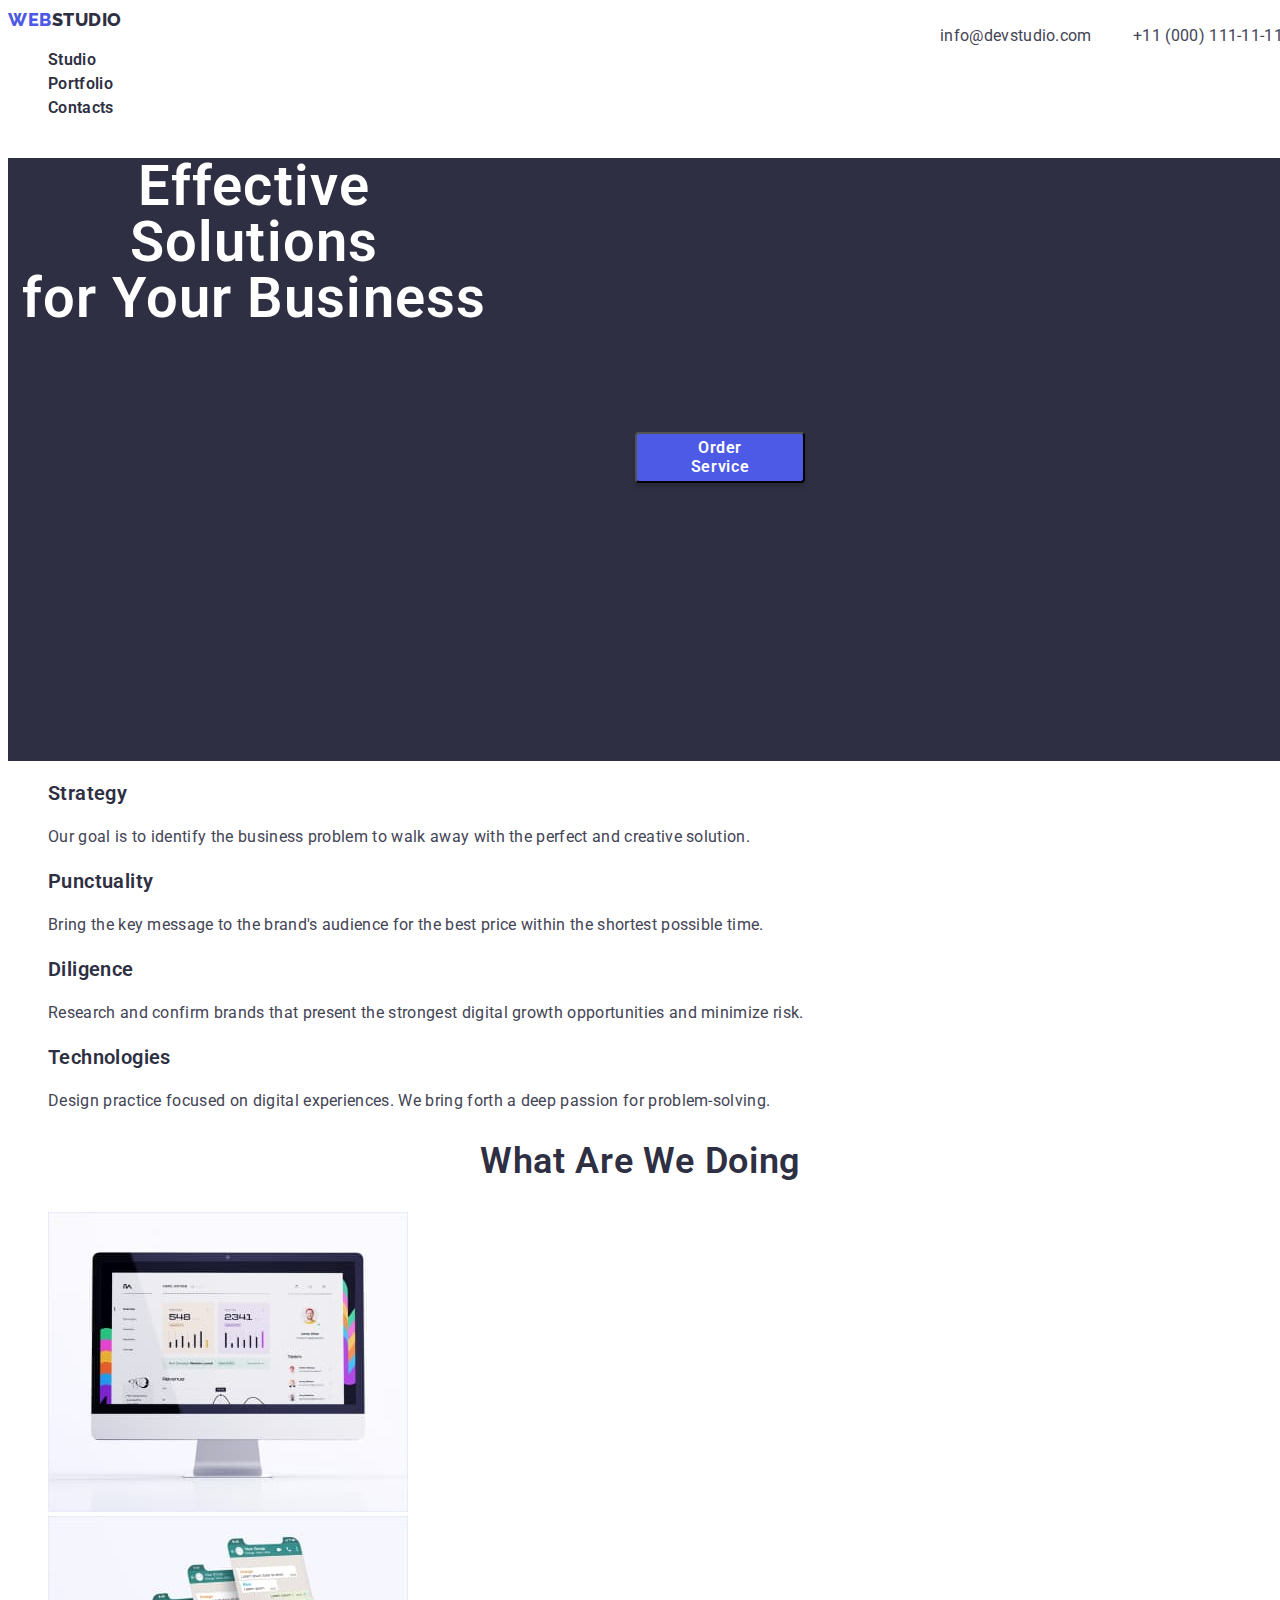
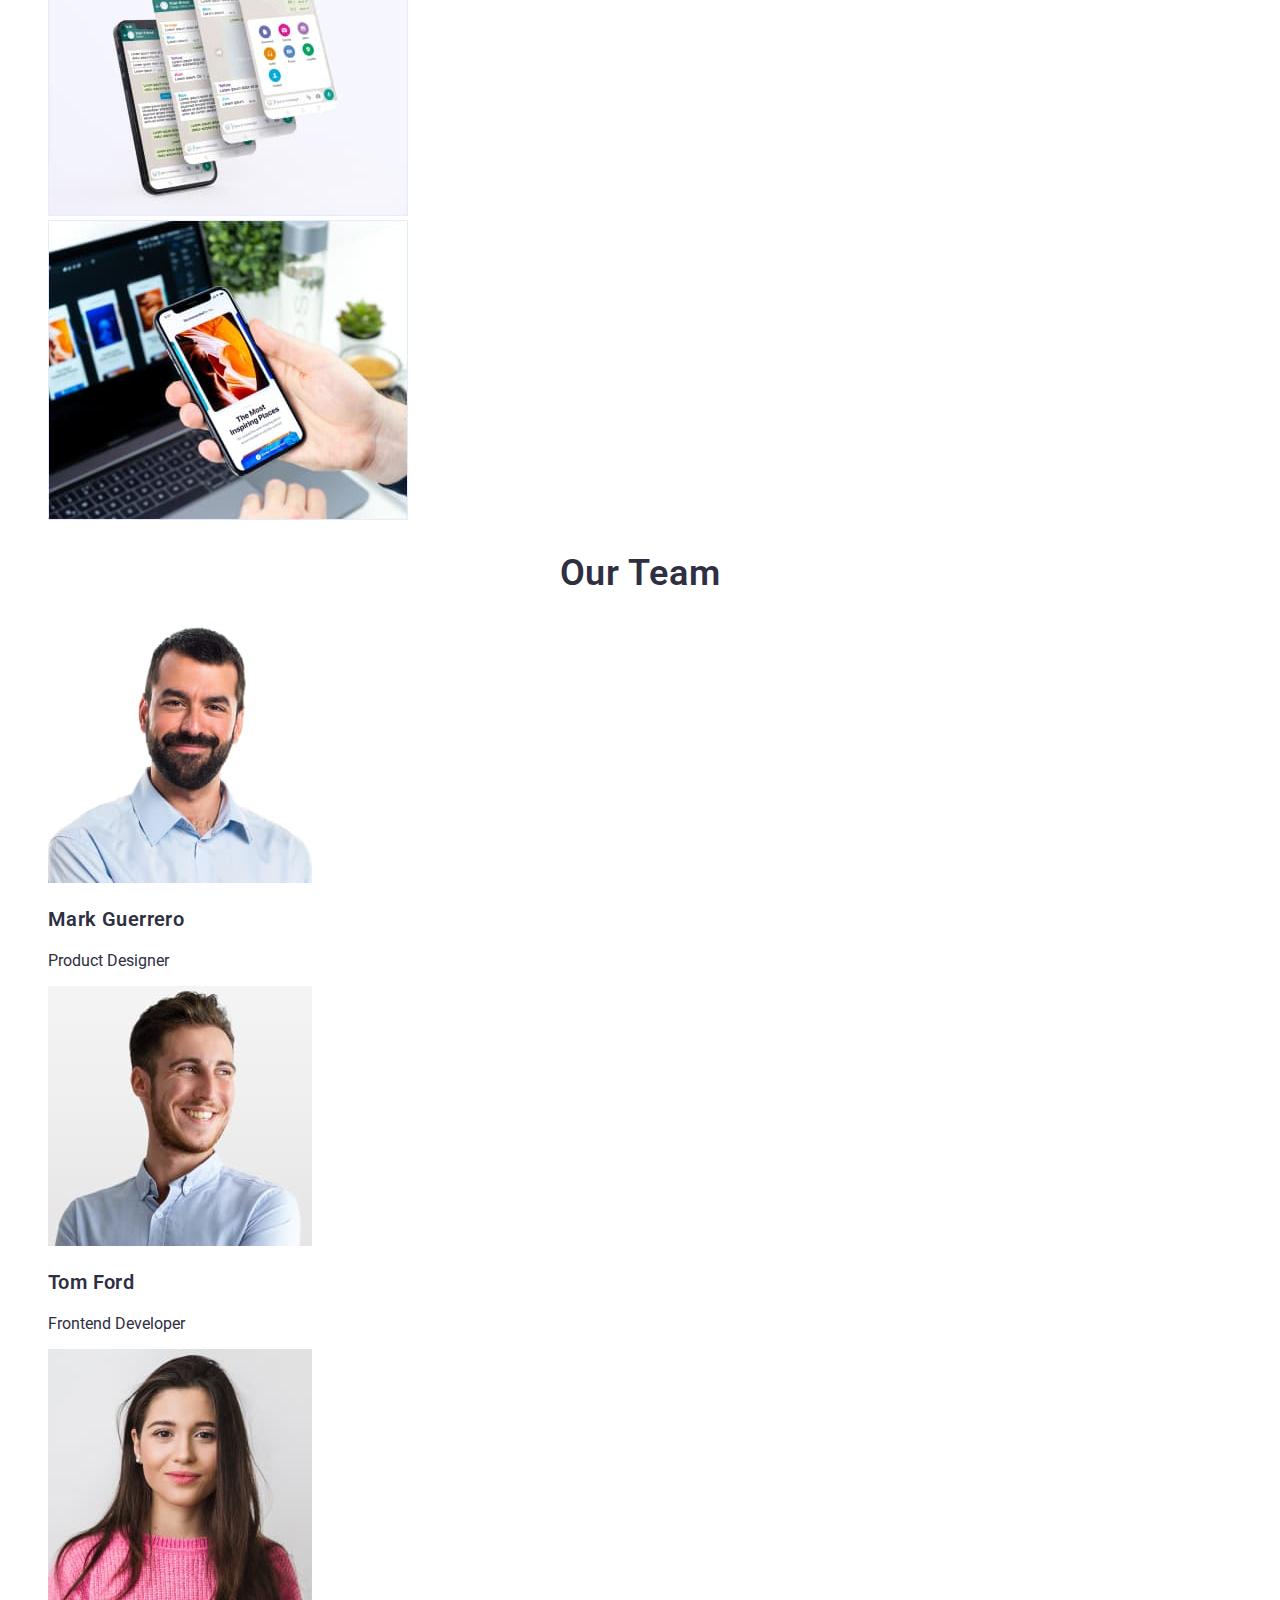
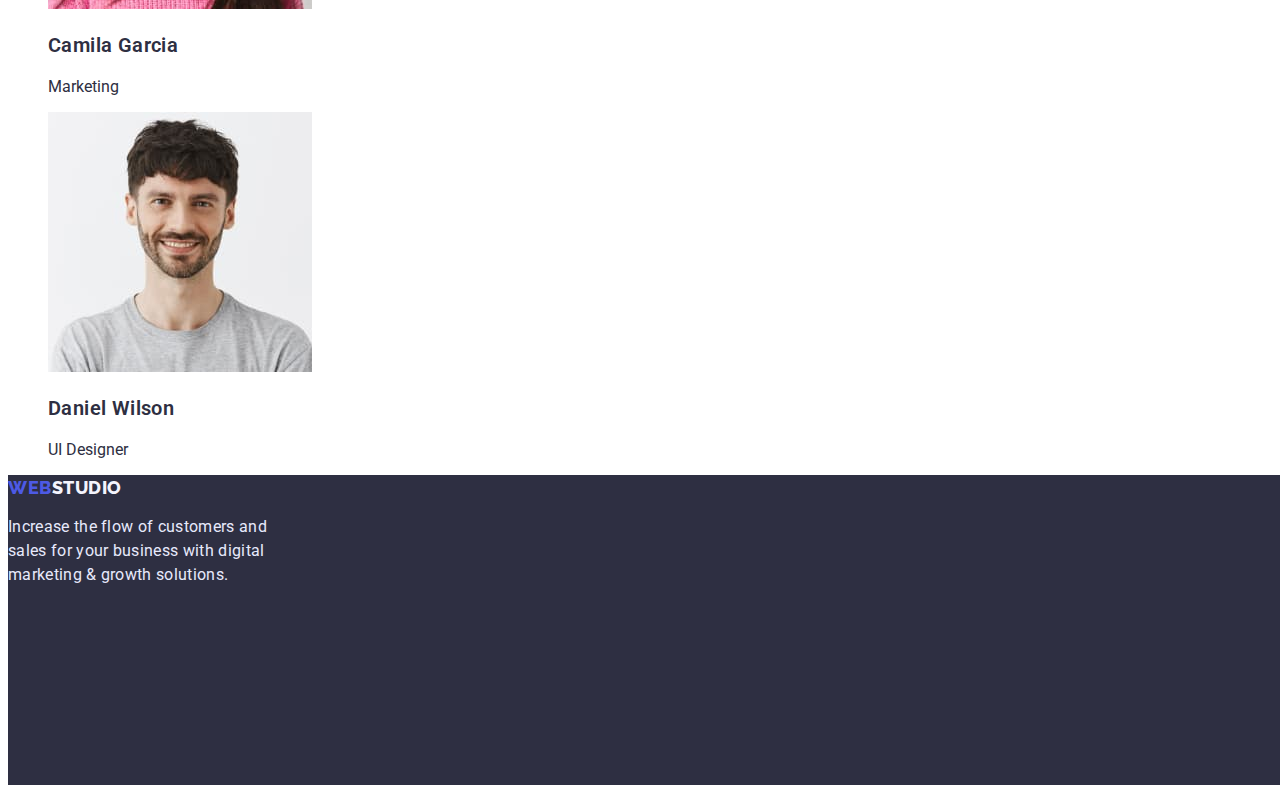
==== index.html @ b08626de "up1" ====
<!DOCTYPE html>
<html lang="en">
<head>
    <meta charset="UTF-8">
    <meta http-equiv="X-UA-Compatible" content="IE=edge">
    <meta name="viewport" content="width=device-width, initial-scale=1.0">
    <title>web_studio</title>
    <link rel="preconnect" href="https://fonts.googleapis.com">
    <link rel="preconnect" href="https://fonts.gstatic.com" crossorigin>
    <link href="https://fonts.googleapis.com/css2?family=Montserrat:wght@400;700&family=Raleway:wght@800&family=Roboto:wght@100;300;400;700;900&display=swap" rel="stylesheet">
    <link rel="stylesheet" href="./styles/style.css">
</head>
<body class="body">
<header class="header">
<nav class="nawigation">
<a href="./index.html" class="list-web list">web
<span class="studio">studio</span></a>
<ul class="nawigation-item list">
    <li class="nawigation-list"><a class="naw-link list" href="./index.html">Studio</a></li>
    <li class="nawigation-list"><a class="naw-link list" href="./portfolio.html">Portfolio</a></li>
    <li class="nawigation-list"><a class="naw-link list" href="">Contacts</a></li>
</ul>
</nav>
<ul class="kontakt list">
<li class="kontakt-list"><a class="link-mail list" href="mailto:info@devstudio.com">info@devstudio.com</a></li>
<li class="kontakt-list"><a class="link-tel list" href="tel:+110001111111">+11 (000) 111-11-11</a></li>
</ul>
</header>
    <main class="main-section">
<section class="hero">
    <h1 class="hero-text"> Effective Solutions<br>for Your Business </h1>
    <button type="button" class="hero-btn">Order Service</button>
</section>
<section class="section-information">
    <ul class="info-list list">
        <li>
            <h3 class="info-item">Strategy</h3>
            <p class="info-text">Our goal is to identify the business
               problem to walk away with the perfect and creative solution.</p>
        </li>
        <li>
            <h3 class="info-item">Punctuality</h3>
            <p class="info-text">Bring the key message to the brand's audience for the best price within the shortest possible time.</p>
        </li>
        <li>
            <h3 class="info-item">Diligence</h3>
            <p class="info-text">Research and confirm brands that present the strongest digital growth opportunities and minimize risk.</p>
        </li>
        <li>
            <h3 class="info-item">Technologies</h3>
            <p class="info-text">Design practice focused on digital experiences. We bring forth a deep passion for problem-solving.</p>
        </li>
    </ul>
</section>
<section class="galery-section">
    <h2 class="galery-item">What are we doing</h2>
    <ul class="galery-list list">
<li>
    <img src="./images/images_section_2/monitor.jpg" 
        alt="monitor"
        width="360"
        height="300">
 </li>
<li>
    <img src="./images/images_section_2/phone.jpg"
        alt="phone"
        width="360"
        height="300">
</li>
<li>
    <img src="./images/images_section_2/phone-in-hand.jpg" 
    alt="phone-in-hand"
    width="360"
    height="300">
</li>
    </ul>
</section>
<section class="teamleed-galery">
    <h2 class="galery-item">Our team</h2>
    <ul class="team-list list">
<li>
    <img src="./images/img_team/mark-guerrero.jpg" 
    alt="mark-guerrero"
    width="264"
    height="260">
    <h3 class="team-name">Mark Guerrero</h3>
    <p>Product Designer</p>
</li>
<li>
    <img src="./images/img_team/tom-ford.jpg" 
    alt="tom-ford"
    width="264"
    height="260">
    <h3 class="team-name">Tom Ford</h3>
    <p>Frontend Developer</p>
</li>
<li>
    <img src="./images/img_team/camila-garcia.jpg" 
    alt="camila-garcia" 
    width="264" 
    height="260"> 
    <h3 class="team-name">Camila Garcia</h3>
    <p>Marketing</p>
</li>
<li>
    <img src="./images/img_team/daniel-wilson.jpg"
    alt="daniel-wilson"
    width="264" 
    height="260"> 
    <h3 class="team-name">Daniel Wilson</h3>
    <p>UI Designer</p>
</li>
    </ul>
</section>
    </main>
    <footer class="footer">
<a href="./index.html" class="list-web list">web
<span class="studio-foter">studio</span></a>        
<p class="ftext">Increase the flow of customers and sales for your business with digital marketing & growth solutions.</p>
    </footer>
</body>
</html>
---- styles/style.css ----
:root {
    --primary-brand-color: #4D5AE5;
    --dark-color: #2E2F42;
    --success-color: #31D0AA;
    --text-color: #434455;
    --subtle-text-color: #8E8F99;
    --accent-color: #E7E9FC;
    --light-color: #F4F4FD; 
    --active-color: #ffffff;
    --button-focus: #404BBF;
}

.body {
font-family: Roboto,sans-serif;
color: var(--dark-color);
}
.header {
}
.list {
    list-style: none;
    text-decoration: none;
}
.nawigation {
    
}
.list-web {
width: 44px;
height: 24px;
font-family: 'Raleway';
font-style: normal;
font-weight: 800;
font-size: 18px;
line-height: 1.3;
display: flex;
align-items: center;
letter-spacing: 0.03em;
text-transform: uppercase;
color: var(--primary-brand-color);
flex: none;
order: 0;
flex-grow: 0;
}
.studio {
width: 71px;
height: 24px;
font-family: 'Raleway';
font-style: normal;
font-weight: 800;
font-size: 18px;
line-height: 1.3;
display: flex;
align-items: center;
letter-spacing: 0.03em;
text-transform: uppercase;
color: var(--dark-color);
flex: none;
order: 1;
flex-grow: 0;
}

.nawigation{

}
.nawigation-item{
}
.nawigation-list {
font-weight: 600;
font-size: 16px;
line-height: 1.5;
/* identical to box height, or 150% */
letter-spacing: 0.02em;
/* NAVY BLUE */
/* Inside auto layout */
flex: none;
order: 0;
flex-grow: 0;
 
}

.naw-link{
color: var(--dark-color);
}
.naw-link:focus,
.naw-link:hover{
color: var(--primary-brand-color);
}

.kontakt {
}
.kontakt-list{

}
.link-mail {
position: absolute;
width: 153px;
height: 24px;
left: 940px;
top: 24px;
/* Body */
font-weight: 400;
font-size: 16px;
line-height: 1.5;
/* identical to box height, or 150% */
letter-spacing: 0.02em;
/* SLATE */
color: var(--text-color)
}
.link-mail:focus,
.link-mail:hover{
    color: var(--primary-brand-color);
}
.link-tel{
position: absolute;
width: 151px;
height: 24px;
left: 1133px;
top: 24px;
/* Body */
font-weight: 400;
font-size: 16px;
line-height: 1.5;
/* identical to box height, or 150% */
letter-spacing: 0.02em;
color: var(--text-color)
}
.link-tel:focus,
.link-tel:hover{
color: var(--primary-brand-color);
}
.main-section {
}
.hero {
width: 1440px;
height: 603px;
left: 0px;
top: 72px;
/* NAVY BLUE */
background: var(--dark-color);
}
.hero-text{
width: 492px;
height: 120px;
left: 474px;
top: 264px;
font-weight: 600;
font-size: 56px;
line-height: 1.0;
text-align: center;
letter-spacing: 0.02em;
color: var(--active-color);
}
.hero-btn{
display: flex;
flex-direction: row;
align-items: flex-start;
padding: 16px 32px;
gap: 10px;
position: absolute;
width: 170px;
height: 51px;
left: 635px;
top: 432px;
background: var(--primary-brand-color);
box-shadow: 0px 4px 4px rgba(0, 0, 0, 0.15);
border-radius: 4px;
font-family: inherit;
font-weight: 600;
font-size: 16px;
line-height: 1.18;
/* identical to box height */
display: flex;
align-items: center;
letter-spacing: 0.04em;
color: var(--active-color);
}
.hero-btn:focus,
.hero-btn:hover{
background:var(--button-focus);
}
.section-information {

}
.info-list{

}
.info-item{
font-weight: 600;
font-size: 20px;
line-height: 1.2;
letter-spacing: 0.02em;
color:var(--dark-color);
}
.info-text{
font-weight: 400;
font-size: 16px;
line-height: 1.5;
letter-spacing: 0.02em;
color: var(--text-color);
}


.galery-section {
}
.galery-item{
font-weight: 600;
font-size: 36px;
line-height: 1.1;
/* identical to box height, or 111% */
text-align: center;
letter-spacing: 0.02em;
text-transform: capitalize;
color: var(--dark-color);
}
.galery-list{

}
.teamleed-galery {
}



.team-list {

}
.team-name{
font-weight: 600;
font-size: 20px;
line-height: 1.2;
letter-spacing: 0.02em;
color: var(--dark-color);
}

.footer {
width: 1440px;
height: 310px;
left: 0px;
top: 2283px;
background: var(--dark-color);
}
.studio-foter {
color: var(--light-color);
}
.ftext{
width: 264px;
height: 72px;
left: 156px;
top: 2421px;
font-family: inherit;
font-style: normal;
font-weight: 400;
font-size: 16px;
line-height: 1.5;
/* or 150% */
letter-spacing: 0.02em;
color: var(--accent-color);
}

/* ------------------------portfolio css */

.filtres {
}
.main-filtres{
    opacity: 0;
}
.filtres-list {
}
.filtres-link {
}
.btn-all{
box-sizing: border-box;
display: flex;
flex-direction: row;
justify-content: center;
align-items: flex-start;
padding: 8px 16px;
width: 69px;
height: 48px;
background: #F4F4FD;
border: 1px solid #E7E9FC;
border-radius: 4px;
/* Button Text */
font-weight: 600;
font-size: 16px;
line-height: 1.5;
display: flex;
align-items: center;
text-align: center;
letter-spacing: 0.04em;
color: var(--primary-brand-color);
}
.btn-all:focus,
.btn-all:hover{
background: #4D5AE5;
box-shadow: 0px 3px 1px rgba(0, 0, 0, 0.1), 0px 2px 1px rgba(0, 0, 0, 0.08), 0px 2px 2px rgba(0, 0, 0, 0.12);
border-radius: 4px;
/* Button Text */
font-weight: 600;
font-size: 16px;
line-height: 1.5;
display: flex;
align-items: center;
text-align: center;
letter-spacing: 0.04em;
color: var(--active-color);
}
.btn-web{
box-sizing: border-box;
display: flex;
flex-direction: row;
justify-content: center;
align-items: center;
padding: 8px 16px;
width: 116px;
height: 48px;
background: #F4F4FD;
border: 1px solid #E7E9FC;
border-radius: 4px;
/* Button Text */
font-weight: 600;
font-size: 16px;
line-height: 1.5;
display: flex;
align-items: center;
text-align: center;
letter-spacing: 0.04em;
color: var(--primary-brand-color);
}
.btn-web:focus,
.btn-web:hover{
background: #4D5AE5;
box-shadow: 0px 3px 1px rgba(0, 0, 0, 0.1), 0px 2px 1px rgba(0, 0, 0, 0.08), 0px 2px 2px rgba(0, 0, 0, 0.12);
border-radius: 4px;
/* Button Text */
font-weight: 600;
font-size: 16px;
line-height: 1.5;
display: flex;
align-items: center;
text-align: center;
letter-spacing: 0.04em;
color: var(--active-color);
}
.btn-app {
box-sizing: border-box;
flex-direction: row;
justify-content: center;
align-items: center;
padding: 8px 16px;
width: 78px;
height: 48px;
background: #F4F4FD;
border: 1px solid #E7E9FC;
border-radius: 4px;
/* Button Text */
font-weight: 600;
font-size: 16px;
line-height: 1.5;
display: flex;
align-items: center;
text-align: center;
letter-spacing: 0.04em;
color: var(--primary-brand-color);
}
.btn-app:focus,
.btn-app:hover{
background: #4D5AE5;
box-shadow: 0px 3px 1px rgba(0, 0, 0, 0.1), 0px 2px 1px rgba(0, 0, 0, 0.08), 0px 2px 2px rgba(0, 0, 0, 0.12);
border-radius: 4px;
/* Button Text */
font-weight: 600;
font-size: 16px;
line-height: 1.5;
display: flex;
align-items: center;
text-align: center;
letter-spacing: 0.04em;
color: var(--active-color);
}

.btn-des {
box-sizing: border-box;
display: flex;
flex-direction: row;
justify-content: center;
align-items: center;
padding: 8px 16px;
width: 101px;
height: 48px;
background: #F4F4FD;
border: 1px solid #E7E9FC;
border-radius: 4px;
/* Button Text */
font-weight: 600;
font-size: 16px;
line-height: 1.5;
display: flex;
align-items: center;
text-align: center;
letter-spacing: 0.04em;
color: var(--primary-brand-color);
}
.btn-des:focus,
.btn-des:hover{
background: #4D5AE5;
box-shadow: 0px 3px 1px rgba(0, 0, 0, 0.1), 0px 2px 1px rgba(0, 0, 0, 0.08), 0px 2px 2px rgba(0, 0, 0, 0.12);
border-radius: 4px;
/* Button Text */
font-weight: 600;
font-size: 16px;
line-height: 1.5;
display: flex;
align-items: center;
text-align: center;
letter-spacing: 0.04em;
color: var(--active-color);
}
.btn-mar{
box-sizing: border-box;
display: flex;
flex-direction: row;
justify-content: center;
align-items: center;
padding: 8px 16px;
width: 126px;
height: 48px;
background: #F4F4FD;
border: 1px solid #E7E9FC;
border-radius: 4px;
/* Button Text */
font-weight: 600;
font-size: 16px;
line-height: 1.5;
display: flex;
align-items: center;
text-align: center;
letter-spacing: 0.04em;
color: var(--primary-brand-color);
}
.btn-mar:focus,
.btn-mar:hover{
background: #4D5AE5;
box-shadow: 0px 3px 1px rgba(0, 0, 0, 0.1), 0px 2px 1px rgba(0, 0, 0, 0.08), 0px 2px 2px rgba(0, 0, 0, 0.12);
border-radius: 4px;
/* Button Text */
font-weight: 600;
font-size: 16px;
line-height: 1.5;
display: flex;
align-items: center;
text-align: center;
letter-spacing: 0.04em;
color: var(--active-color);
}




.project-cards {
}
.cards-list {
}
.list-link {
}
.link {
}
.card-itemtext{
font-weight: 600;
font-size: 20px;
line-height: 1.2;
letter-spacing: 0.02em;
color: var(--dark-color);
}
.paragraf-text{
font-weight: 400;
font-size: 16px;
line-height: 1.5;
letter-spacing: 0.02em;
color: var(--text-color);
}
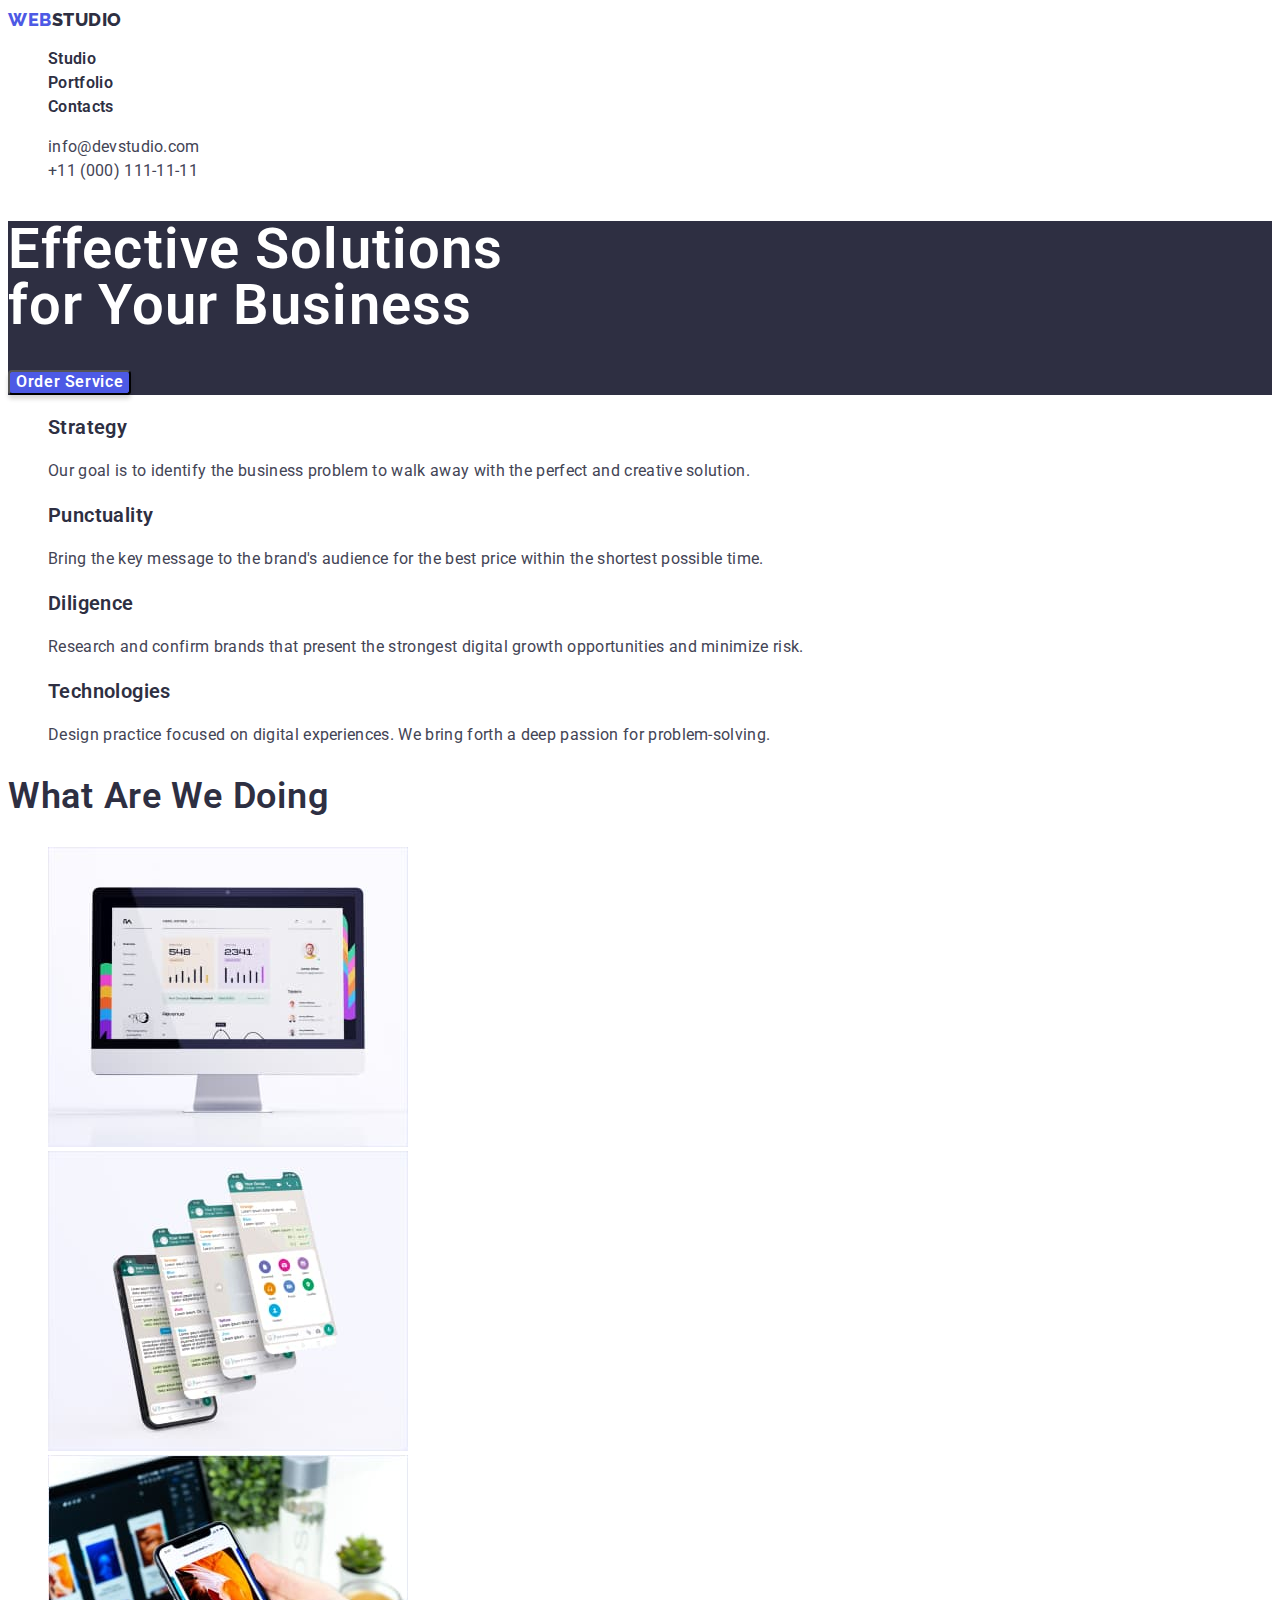
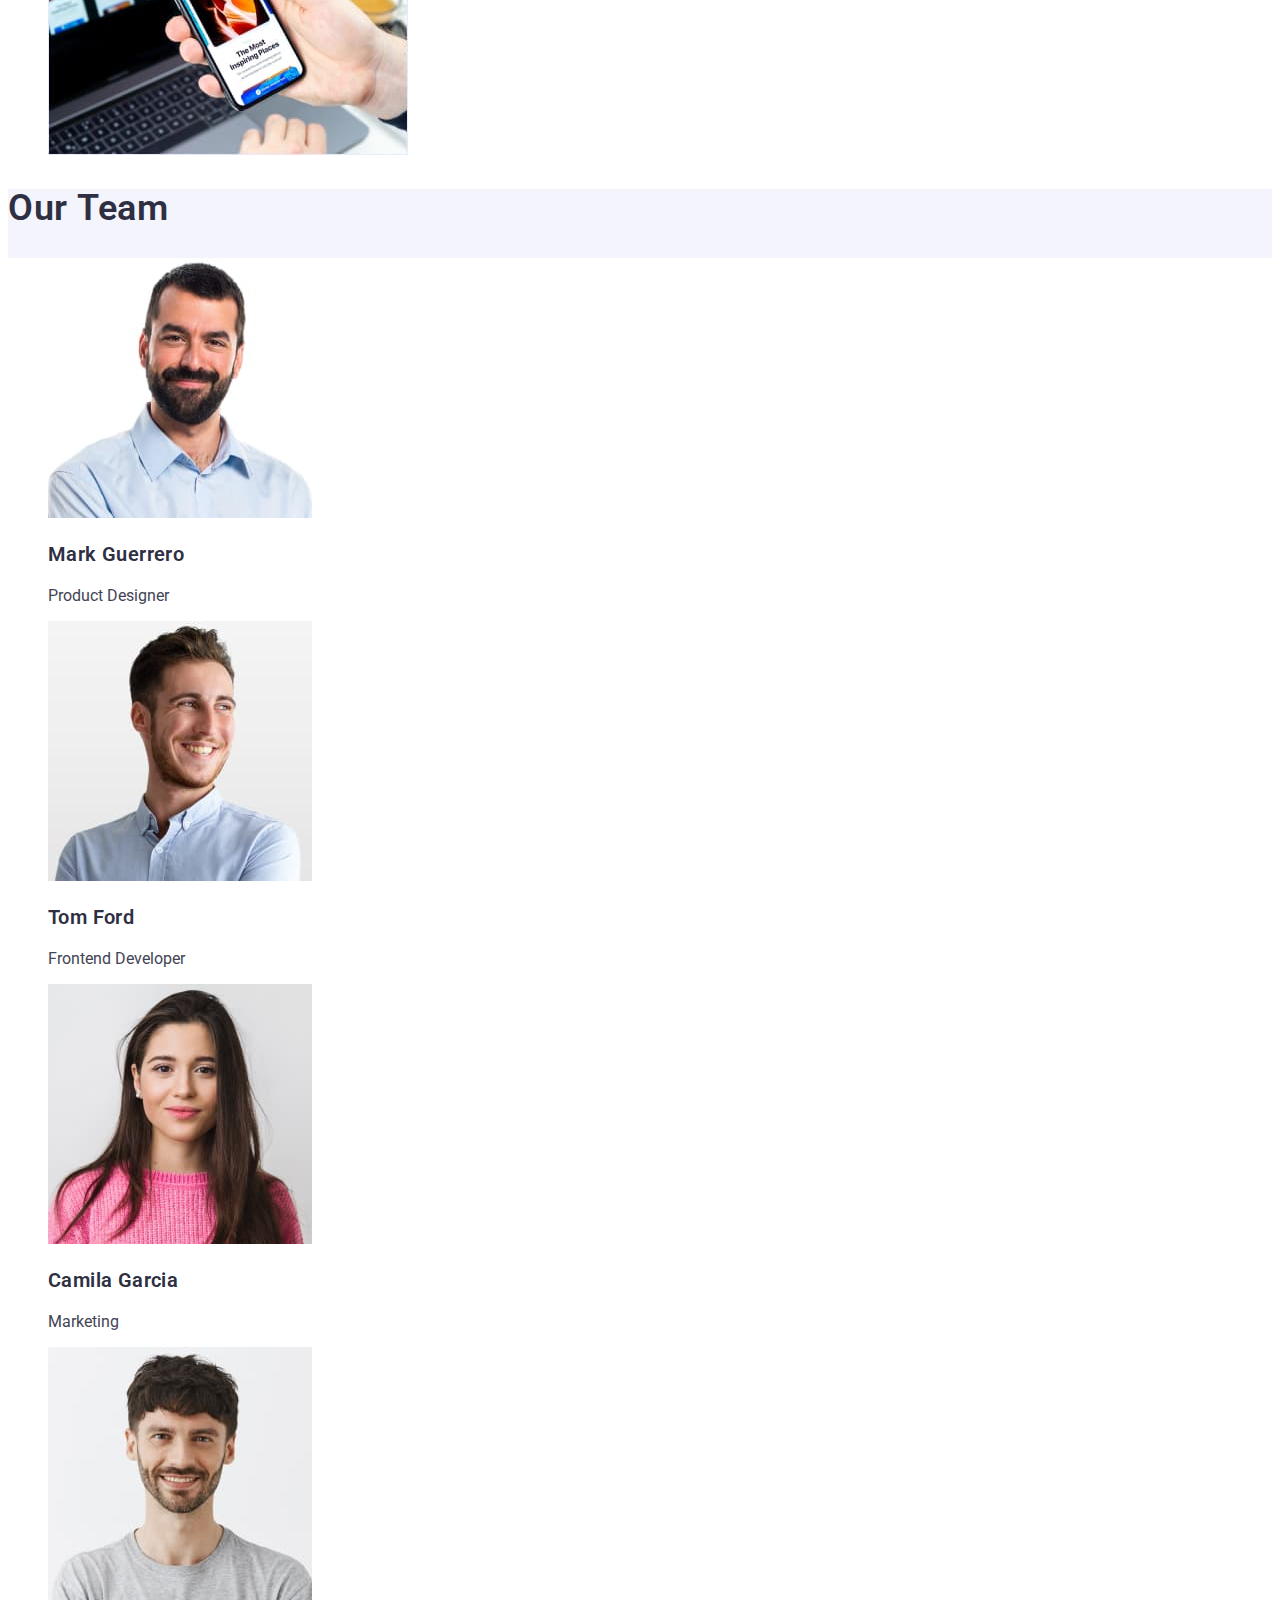
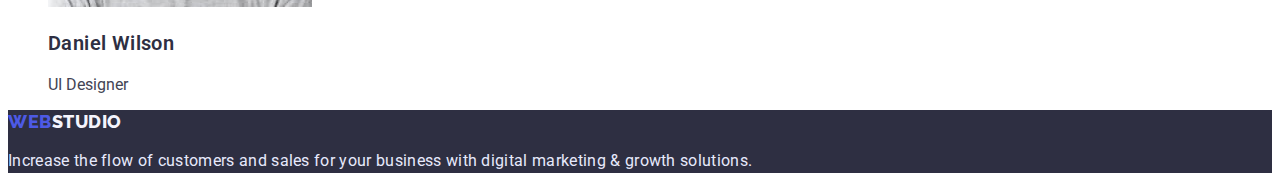
==== commit 486c2514: "upgrade and" ====
--- a/index.html
+++ b/index.html
@@ -1,122 +1,169 @@
 <!DOCTYPE html>
 <html lang="en">
-<head>
-    <meta charset="UTF-8">
-    <meta http-equiv="X-UA-Compatible" content="IE=edge">
-    <meta name="viewport" content="width=device-width, initial-scale=1.0">
+  <head>
+    <meta charset="UTF-8" />
+    <meta http-equiv="X-UA-Compatible" content="IE=edge" />
+    <meta name="viewport" content="width=device-width, initial-scale=1.0" />
     <title>web_studio</title>
-    <link rel="preconnect" href="https://fonts.googleapis.com">
-    <link rel="preconnect" href="https://fonts.gstatic.com" crossorigin>
-    <link href="https://fonts.googleapis.com/css2?family=Montserrat:wght@400;700&family=Raleway:wght@800&family=Roboto:wght@100;300;400;700;900&display=swap" rel="stylesheet">
-    <link rel="stylesheet" href="./styles/style.css">
-</head>
-<body class="body">
-<header class="header">
-<nav class="nawigation">
-<a href="./index.html" class="list-web list">web
-<span class="studio">studio</span></a>
-<ul class="nawigation-item list">
-    <li class="nawigation-list"><a class="naw-link list" href="./index.html">Studio</a></li>
-    <li class="nawigation-list"><a class="naw-link list" href="./portfolio.html">Portfolio</a></li>
-    <li class="nawigation-list"><a class="naw-link list" href="">Contacts</a></li>
-</ul>
-</nav>
-<ul class="kontakt list">
-<li class="kontakt-list"><a class="link-mail list" href="mailto:info@devstudio.com">info@devstudio.com</a></li>
-<li class="kontakt-list"><a class="link-tel list" href="tel:+110001111111">+11 (000) 111-11-11</a></li>
-</ul>
-</header>
+    <link rel="preconnect" href="https://fonts.googleapis.com" />
+    <link rel="preconnect" href="https://fonts.gstatic.com" crossorigin />
+    <link
+      href="https://fonts.googleapis.com/css2?family=Montserrat:wght@400;700&family=Raleway:wght@800&family=Roboto:wght@100;300;400;700;900&display=swap"
+      rel="stylesheet"
+    />
+    <link rel="stylesheet" href="./styles/style.css" />
+  </head>
+  <body class="body">
+    <header class="header">
+      <nav class="nawigation">
+        <a href="./index.html" class="list-web list"
+          >web<span class="studio">studio</span></a
+        >
+        <ul class="nawigation-item list">
+          <li class="nawigation-list">
+            <a class="naw-link list" href="./index.html">Studio</a>
+          </li>
+          <li class="nawigation-list">
+            <a class="naw-link list" href="./portfolio.html">Portfolio</a>
+          </li>
+          <li class="nawigation-list">
+            <a class="naw-link list" href="">Contacts</a>
+          </li>
+        </ul>
+      </nav>
+      <ul class="kontakt list">
+        <li class="kontakt-list">
+          <a class="link-mail list" href="mailto:info@devstudio.com"
+            >info@devstudio.com</a
+          >
+        </li>
+        <li class="kontakt-list">
+          <a class="link-tel list" href="tel:+110001111111"
+            >+11 (000) 111-11-11</a
+          >
+        </li>
+      </ul>
+    </header>
     <main class="main-section">
-<section class="hero">
-    <h1 class="hero-text"> Effective Solutions<br>for Your Business </h1>
-    <button type="button" class="hero-btn">Order Service</button>
-</section>
-<section class="section-information">
-    <ul class="info-list list">
-        <li>
+      <section class="hero">
+        <h1 class="hero-text">Effective Solutions<br />for Your Business</h1>
+        <button type="button" class="hero-btn">Order Service</button>
+      </section>
+      <section class="section-information">
+        <ul class="info-list list">
+          <li>
             <h3 class="info-item">Strategy</h3>
-            <p class="info-text">Our goal is to identify the business
-               problem to walk away with the perfect and creative solution.</p>
-        </li>
-        <li>
+            <p class="info-text">
+              Our goal is to identify the business problem to walk away with the
+              perfect and creative solution.
+            </p>
+          </li>
+          <li>
             <h3 class="info-item">Punctuality</h3>
-            <p class="info-text">Bring the key message to the brand's audience for the best price within the shortest possible time.</p>
-        </li>
-        <li>
+            <p class="info-text">
+              Bring the key message to the brand's audience for the best price
+              within the shortest possible time.
+            </p>
+          </li>
+          <li>
             <h3 class="info-item">Diligence</h3>
-            <p class="info-text">Research and confirm brands that present the strongest digital growth opportunities and minimize risk.</p>
-        </li>
-        <li>
+            <p class="info-text">
+              Research and confirm brands that present the strongest digital
+              growth opportunities and minimize risk.
+            </p>
+          </li>
+          <li>
             <h3 class="info-item">Technologies</h3>
-            <p class="info-text">Design practice focused on digital experiences. We bring forth a deep passion for problem-solving.</p>
-        </li>
-    </ul>
-</section>
-<section class="galery-section">
-    <h2 class="galery-item">What are we doing</h2>
-    <ul class="galery-list list">
-<li>
-    <img src="./images/images_section_2/monitor.jpg" 
-        alt="monitor"
-        width="360"
-        height="300">
- </li>
-<li>
-    <img src="./images/images_section_2/phone.jpg"
-        alt="phone"
-        width="360"
-        height="300">
-</li>
-<li>
-    <img src="./images/images_section_2/phone-in-hand.jpg" 
-    alt="phone-in-hand"
-    width="360"
-    height="300">
-</li>
-    </ul>
-</section>
-<section class="teamleed-galery">
-    <h2 class="galery-item">Our team</h2>
-    <ul class="team-list list">
-<li>
-    <img src="./images/img_team/mark-guerrero.jpg" 
-    alt="mark-guerrero"
-    width="264"
-    height="260">
-    <h3 class="team-name">Mark Guerrero</h3>
-    <p>Product Designer</p>
-</li>
-<li>
-    <img src="./images/img_team/tom-ford.jpg" 
-    alt="tom-ford"
-    width="264"
-    height="260">
-    <h3 class="team-name">Tom Ford</h3>
-    <p>Frontend Developer</p>
-</li>
-<li>
-    <img src="./images/img_team/camila-garcia.jpg" 
-    alt="camila-garcia" 
-    width="264" 
-    height="260"> 
-    <h3 class="team-name">Camila Garcia</h3>
-    <p>Marketing</p>
-</li>
-<li>
-    <img src="./images/img_team/daniel-wilson.jpg"
-    alt="daniel-wilson"
-    width="264" 
-    height="260"> 
-    <h3 class="team-name">Daniel Wilson</h3>
-    <p>UI Designer</p>
-</li>
-    </ul>
-</section>
+            <p class="info-text">
+              Design practice focused on digital experiences. We bring forth a
+              deep passion for problem-solving.
+            </p>
+          </li>
+        </ul>
+      </section>
+      <section class="galery-section">
+        <h2 class="galery-item">What are we doing</h2>
+        <ul class="galery-list list">
+          <li>
+            <img
+              src="./images/images_section_2/monitor.jpg"
+              alt="monitor"
+              width="360"
+              height="300"
+            />
+          </li>
+          <li>
+            <img
+              src="./images/images_section_2/phone.jpg"
+              alt="phone"
+              width="360"
+              height="300"
+            />
+          </li>
+          <li>
+            <img
+              src="./images/images_section_2/phone-in-hand.jpg"
+              alt="phone-in-hand"
+              width="360"
+              height="300"
+            />
+          </li>
+        </ul>
+      </section>
+      <section class="teamleed-galery">
+        <h2 class="galery-item">Our team</h2>
+        <ul class="team-list list">
+          <li>
+            <img
+              src="./images/img_team/mark-guerrero.jpg"
+              alt="mark-guerrero"
+              width="264"
+              height="260"
+            />
+            <h3 class="team-name">Mark Guerrero</h3>
+            <p>Product Designer</p>
+          </li>
+          <li>
+            <img
+              src="./images/img_team/tom-ford.jpg"
+              alt="tom-ford"
+              width="264"
+              height="260"
+            />
+            <h3 class="team-name">Tom Ford</h3>
+            <p>Frontend Developer</p>
+          </li>
+          <li>
+            <img
+              src="./images/img_team/camila-garcia.jpg"
+              alt="camila-garcia"
+              width="264"
+              height="260"
+            />
+            <h3 class="team-name">Camila Garcia</h3>
+            <p>Marketing</p>
+          </li>
+          <li>
+            <img
+              src="./images/img_team/daniel-wilson.jpg"
+              alt="daniel-wilson"
+              width="264"
+              height="260"
+            />
+            <h3 class="team-name">Daniel Wilson</h3>
+            <p>UI Designer</p>
+          </li>
+        </ul>
+      </section>
     </main>
     <footer class="footer">
-<a href="./index.html" class="list-web list">web
-<span class="studio-foter">studio</span></a>        
-<p class="ftext">Increase the flow of customers and sales for your business with digital marketing & growth solutions.</p>
+      <a href="./index.html" class="list-web list"
+        >web<span class="studio-foter">studio</span></a
+      >
+      <p class="ftext">
+        Increase the flow of customers and sales for your business with digital
+        marketing & growth solutions.
+      </p>
     </footer>
-</body>
-</html>+  </body>
+</html>
--- a/styles/style.css
+++ b/styles/style.css
@@ -1,479 +1,386 @@
 :root {
-    --primary-brand-color: #4D5AE5;
-    --dark-color: #2E2F42;
-    --success-color: #31D0AA;
-    --text-color: #434455;
-    --subtle-text-color: #8E8F99;
-    --accent-color: #E7E9FC;
-    --light-color: #F4F4FD; 
-    --active-color: #ffffff;
-    --button-focus: #404BBF;
+  --primary-brand-color: #4d5ae5;
+  --dark-color: #2e2f42;
+  --success-color: #31d0aa;
+  --text-color: #434455;
+  --subtle-text-color: #8e8f99;
+  --accent-color: #e7e9fc;
+  --light-color: #f4f4fd;
+  --active-color: #ffffff;
+  --button-focus: #404bbf;
 }
 
 .body {
-font-family: Roboto,sans-serif;
-color: var(--dark-color);
+  font-family: Roboto, sans-serif;
+  color: var(--text-color);
+  background-color: var(--active-color);
 }
 .header {
 }
 .list {
-    list-style: none;
-    text-decoration: none;
+  list-style: none;
+  text-decoration: none;
 }
 .nawigation {
-    
 }
 .list-web {
-width: 44px;
-height: 24px;
-font-family: 'Raleway';
-font-style: normal;
-font-weight: 800;
-font-size: 18px;
-line-height: 1.3;
-display: flex;
-align-items: center;
-letter-spacing: 0.03em;
-text-transform: uppercase;
-color: var(--primary-brand-color);
-flex: none;
-order: 0;
-flex-grow: 0;
+  font-family: "Raleway",sans-serif;
+  font-weight: 800;
+  font-size: 18px;
+  line-height: 1.3;
+  letter-spacing: 0.03em;
+  text-transform: uppercase;
+  color: var(--primary-brand-color);
 }
 .studio {
-width: 71px;
-height: 24px;
-font-family: 'Raleway';
-font-style: normal;
-font-weight: 800;
-font-size: 18px;
-line-height: 1.3;
-display: flex;
-align-items: center;
-letter-spacing: 0.03em;
-text-transform: uppercase;
-color: var(--dark-color);
-flex: none;
-order: 1;
-flex-grow: 0;
-}
-
-.nawigation{
-
-}
-.nawigation-item{
+  color: var(--dark-color);
+}
+
+.nawigation {
+}
+.nawigation-item {
 }
 .nawigation-list {
-font-weight: 600;
-font-size: 16px;
-line-height: 1.5;
-/* identical to box height, or 150% */
-letter-spacing: 0.02em;
-/* NAVY BLUE */
-/* Inside auto layout */
-flex: none;
-order: 0;
-flex-grow: 0;
- 
-}
-
-.naw-link{
-color: var(--dark-color);
+  font-weight: 600;
+  font-size: 16px;
+  line-height: 1.5;
+  /* identical to box height, or 150% */
+  letter-spacing: 0.02em;
+}
+
+.naw-link {
+  color: var(--dark-color);
 }
 .naw-link:focus,
-.naw-link:hover{
-color: var(--primary-brand-color);
+.naw-link:hover {
+  color: var(--primary-brand-color);
 }
 
 .kontakt {
 }
-.kontakt-list{
-
+.kontakt-list {
 }
 .link-mail {
-position: absolute;
-width: 153px;
-height: 24px;
-left: 940px;
-top: 24px;
-/* Body */
-font-weight: 400;
-font-size: 16px;
-line-height: 1.5;
-/* identical to box height, or 150% */
-letter-spacing: 0.02em;
-/* SLATE */
-color: var(--text-color)
+  /* Body */
+  font-weight: 400;
+  font-size: 16px;
+  line-height: 1.5;
+  /* identical to box height, or 150% */
+  letter-spacing: 0.02em;
+  color: var(--text-color);
 }
 .link-mail:focus,
-.link-mail:hover{
-    color: var(--primary-brand-color);
-}
-.link-tel{
-position: absolute;
-width: 151px;
-height: 24px;
-left: 1133px;
-top: 24px;
-/* Body */
-font-weight: 400;
-font-size: 16px;
-line-height: 1.5;
-/* identical to box height, or 150% */
-letter-spacing: 0.02em;
-color: var(--text-color)
+.link-mail:hover {
+  color: var(--primary-brand-color);
+}
+.link-tel {
+  /* Body */
+  font-weight: 400;
+  font-size: 16px;
+  line-height: 1.5;
+  /* identical to box height, or 150% */
+  letter-spacing: 0.02em;
+  color: var(--text-color);
 }
 .link-tel:focus,
-.link-tel:hover{
-color: var(--primary-brand-color);
+.link-tel:hover {
+  color: var(--primary-brand-color);
 }
 .main-section {
 }
 .hero {
-width: 1440px;
-height: 603px;
-left: 0px;
-top: 72px;
-/* NAVY BLUE */
-background: var(--dark-color);
-}
-.hero-text{
-width: 492px;
-height: 120px;
-left: 474px;
-top: 264px;
-font-weight: 600;
-font-size: 56px;
-line-height: 1.0;
-text-align: center;
-letter-spacing: 0.02em;
-color: var(--active-color);
-}
-.hero-btn{
-display: flex;
-flex-direction: row;
-align-items: flex-start;
-padding: 16px 32px;
-gap: 10px;
-position: absolute;
-width: 170px;
-height: 51px;
-left: 635px;
-top: 432px;
-background: var(--primary-brand-color);
-box-shadow: 0px 4px 4px rgba(0, 0, 0, 0.15);
-border-radius: 4px;
-font-family: inherit;
-font-weight: 600;
-font-size: 16px;
-line-height: 1.18;
-/* identical to box height */
-display: flex;
-align-items: center;
-letter-spacing: 0.04em;
-color: var(--active-color);
+  background: var(--dark-color);
+}
+.hero-text {
+  font-weight: 600;
+  font-size: 56px;
+  line-height: 1;
+  letter-spacing: 0.02em;
+  color: var(--active-color);
+}
+.hero-btn {
+  background: var(--primary-brand-color);
+  box-shadow: 0px 4px 4px rgba(0, 0, 0, 0.15);
+  border-radius: 4px;
+  font-family: "Roboto",sans-serif;
+  font-weight: 600;
+  font-size: 16px;
+  line-height: 1.18;
+  letter-spacing: 0.04em;
+  color: var(--active-color);
+  cursor: pointer;
 }
 .hero-btn:focus,
-.hero-btn:hover{
-background:var(--button-focus);
+.hero-btn:hover {
+  background: var(--button-focus);
 }
 .section-information {
-
-}
-.info-list{
-
-}
-.info-item{
-font-weight: 600;
-font-size: 20px;
-line-height: 1.2;
-letter-spacing: 0.02em;
-color:var(--dark-color);
-}
-.info-text{
-font-weight: 400;
-font-size: 16px;
-line-height: 1.5;
-letter-spacing: 0.02em;
-color: var(--text-color);
-}
-
+}
+.info-list {
+}
+.info-item {
+  font-weight: 600;
+  font-size: 20px;
+  line-height: 1.2;
+  letter-spacing: 0.02em;
+  color: var(--dark-color);
+}
+.info-text {
+  font-weight: 400;
+  font-size: 16px;
+  line-height: 1.5;
+  letter-spacing: 0.02em;
+  color: var(--text-color);
+}
 
 .galery-section {
 }
-.galery-item{
-font-weight: 600;
-font-size: 36px;
-line-height: 1.1;
-/* identical to box height, or 111% */
-text-align: center;
-letter-spacing: 0.02em;
-text-transform: capitalize;
-color: var(--dark-color);
-}
-.galery-list{
-
+.galery-item {
+  font-weight: 600;
+  font-size: 36px;
+  line-height: 1.1;
+  letter-spacing: 0.02em;
+  text-transform: capitalize;
+  color: var(--dark-color);
+}
+.galery-list {
 }
 .teamleed-galery {
-}
-
-
+background-color: var(--light-color);
+}
 
 .team-list {
-
-}
-.team-name{
-font-weight: 600;
-font-size: 20px;
-line-height: 1.2;
-letter-spacing: 0.02em;
-color: var(--dark-color);
+    background-color: var(--active-color);
+}
+.team-name {
+  font-weight: 600;
+  font-size: 20px;
+  line-height: 1.2;
+  letter-spacing: 0.02em;
+  color: var(--dark-color);
 }
 
 .footer {
-width: 1440px;
-height: 310px;
-left: 0px;
-top: 2283px;
-background: var(--dark-color);
+  background: var(--dark-color);
 }
 .studio-foter {
-color: var(--light-color);
-}
-.ftext{
-width: 264px;
-height: 72px;
-left: 156px;
-top: 2421px;
-font-family: inherit;
-font-style: normal;
-font-weight: 400;
-font-size: 16px;
-line-height: 1.5;
-/* or 150% */
-letter-spacing: 0.02em;
-color: var(--accent-color);
+  color: var(--light-color);
+}
+.ftext {
+  font-family: inherit;
+  line-height: 1.5;
+  /* or 150% */
+  letter-spacing: 0.02em;
+  color: var(--accent-color);
 }
 
 /* ------------------------portfolio css */
 
 .filtres {
 }
-.main-filtres{
-    opacity: 0;
+
+.visually-hidden {
+  position: absolute;
+  white-space: nowrap;
+  width: 1px;
+  height: 1px;
+  overflow: hidden;
+  border: 0;
+  padding: 0;
+  clip: rect(0 0 0 0);
+  clip-path: inset(50%);
+  margin: -1px;
 }
 .filtres-list {
 }
 .filtres-link {
 }
-.btn-all{
-box-sizing: border-box;
-display: flex;
-flex-direction: row;
-justify-content: center;
-align-items: flex-start;
-padding: 8px 16px;
-width: 69px;
-height: 48px;
-background: #F4F4FD;
-border: 1px solid #E7E9FC;
-border-radius: 4px;
-/* Button Text */
-font-weight: 600;
-font-size: 16px;
-line-height: 1.5;
-display: flex;
-align-items: center;
-text-align: center;
-letter-spacing: 0.04em;
-color: var(--primary-brand-color);
+.btn-all {
+  justify-content: center;
+  padding: 8px 16px;
+  width: 69px;
+  height: 48px;
+  background: var(--light-color);
+  border: 1px solid var(--accent-color);
+  border-radius: 4px;
+  /* Button Text */
+  font-family: "Roboto",sans-serif;
+  font-weight: 600;
+  font-size: 16px;
+  line-height: 1.5;
+  align-items: center;
+  letter-spacing: 0.04em;
+  color: var(--primary-brand-color);
 }
 .btn-all:focus,
-.btn-all:hover{
-background: #4D5AE5;
-box-shadow: 0px 3px 1px rgba(0, 0, 0, 0.1), 0px 2px 1px rgba(0, 0, 0, 0.08), 0px 2px 2px rgba(0, 0, 0, 0.12);
-border-radius: 4px;
-/* Button Text */
-font-weight: 600;
-font-size: 16px;
-line-height: 1.5;
-display: flex;
-align-items: center;
-text-align: center;
-letter-spacing: 0.04em;
-color: var(--active-color);
-}
-.btn-web{
-box-sizing: border-box;
-display: flex;
-flex-direction: row;
-justify-content: center;
-align-items: center;
-padding: 8px 16px;
-width: 116px;
-height: 48px;
-background: #F4F4FD;
-border: 1px solid #E7E9FC;
-border-radius: 4px;
-/* Button Text */
-font-weight: 600;
-font-size: 16px;
-line-height: 1.5;
-display: flex;
-align-items: center;
-text-align: center;
-letter-spacing: 0.04em;
-color: var(--primary-brand-color);
+.btn-all:hover {
+  background: var(--primary-brand-color);
+  box-shadow: 0px 3px 1px rgba(0, 0, 0, 0.1), 0px 2px 1px rgba(0, 0, 0, 0.08),
+    0px 2px 2px rgba(0, 0, 0, 0.12);
+  border-radius: 4px;
+  /* Button Text */
+  font-family: "Roboto",sans-serif;
+  font-weight: 600;
+  font-size: 16px;
+  line-height: 1.5;
+  align-items: center;
+  letter-spacing: 0.04em;
+  color: var(--active-color);
+  cursor: pointer;
+}
+.btn-web {
+  justify-content: center;
+  padding: 8px 16px;
+  width: 116px;
+  height: 48px;
+  background: var(--light-color);
+  border: 1px solid var(--accent-color);
+  border-radius: 4px;
+  /* Button Text */
+  font-family: "Roboto",sans-serif;
+  font-weight: 600;
+  font-size: 16px;
+  line-height: 1.5;
+  display: flex;
+  align-items: center;
+  letter-spacing: 0.04em;
+  color: var(--primary-brand-color);
 }
 .btn-web:focus,
-.btn-web:hover{
-background: #4D5AE5;
-box-shadow: 0px 3px 1px rgba(0, 0, 0, 0.1), 0px 2px 1px rgba(0, 0, 0, 0.08), 0px 2px 2px rgba(0, 0, 0, 0.12);
-border-radius: 4px;
-/* Button Text */
-font-weight: 600;
-font-size: 16px;
-line-height: 1.5;
-display: flex;
-align-items: center;
-text-align: center;
-letter-spacing: 0.04em;
-color: var(--active-color);
+.btn-web:hover {
+  background: var(--primary-brand-color);
+  box-shadow: 0px 3px 1px rgba(0, 0, 0, 0.1), 0px 2px 1px rgba(0, 0, 0, 0.08),
+    0px 2px 2px rgba(0, 0, 0, 0.12);
+  border-radius: 4px;
+  /* Button Text */
+  font-family: "Roboto",sans-serif;
+  font-weight: 600;
+  font-size: 16px;
+  line-height: 1.5;
+  align-items: center;
+  letter-spacing: 0.04em;
+  color: var(--active-color);
+  cursor: pointer;
 }
 .btn-app {
-box-sizing: border-box;
-flex-direction: row;
-justify-content: center;
-align-items: center;
-padding: 8px 16px;
-width: 78px;
-height: 48px;
-background: #F4F4FD;
-border: 1px solid #E7E9FC;
-border-radius: 4px;
-/* Button Text */
-font-weight: 600;
-font-size: 16px;
-line-height: 1.5;
-display: flex;
-align-items: center;
-text-align: center;
-letter-spacing: 0.04em;
-color: var(--primary-brand-color);
+  justify-content: center;
+  padding: 8px 16px;
+  width: 78px;
+  height: 48px;
+  background: var(--light-color);
+  border: 1px solid var(--accent-color);
+  border-radius: 4px;
+  /* Button Text */
+  font-family: "Roboto",sans-serif;
+  font-weight: 600;
+  font-size: 16px;
+  line-height: 1.5;
+  align-items: center;
+  letter-spacing: 0.04em;
+  color: var(--primary-brand-color);
 }
 .btn-app:focus,
-.btn-app:hover{
-background: #4D5AE5;
-box-shadow: 0px 3px 1px rgba(0, 0, 0, 0.1), 0px 2px 1px rgba(0, 0, 0, 0.08), 0px 2px 2px rgba(0, 0, 0, 0.12);
-border-radius: 4px;
-/* Button Text */
-font-weight: 600;
-font-size: 16px;
-line-height: 1.5;
-display: flex;
-align-items: center;
-text-align: center;
-letter-spacing: 0.04em;
-color: var(--active-color);
+.btn-app:hover {
+  background: var(--primary-brand-color);
+  box-shadow: 0px 3px 1px rgba(0, 0, 0, 0.1), 0px 2px 1px rgba(0, 0, 0, 0.08),
+    0px 2px 2px rgba(0, 0, 0, 0.12);
+  border-radius: 4px;
+  /* Button Text */
+  font-family: "Roboto",sans-serif;
+  font-weight: 600;
+  font-size: 16px;
+  line-height: 1.5;
+  align-items: center;
+  letter-spacing: 0.04em;
+  color: var(--active-color);
+  cursor: pointer;
 }
 
 .btn-des {
-box-sizing: border-box;
-display: flex;
-flex-direction: row;
-justify-content: center;
-align-items: center;
-padding: 8px 16px;
-width: 101px;
-height: 48px;
-background: #F4F4FD;
-border: 1px solid #E7E9FC;
-border-radius: 4px;
-/* Button Text */
-font-weight: 600;
-font-size: 16px;
-line-height: 1.5;
-display: flex;
-align-items: center;
-text-align: center;
-letter-spacing: 0.04em;
-color: var(--primary-brand-color);
+  justify-content: center;
+  padding: 8px 16px;
+  width: 101px;
+  height: 48px;
+  background: var(--light-color);
+  border: 1px solid var(--accent-color);
+  border-radius: 4px;
+  /* Button Text */
+  font-family: "Roboto",sans-serif;
+  font-weight: 600;
+  font-size: 16px;
+  line-height: 1.5;
+  align-items: center;
+  letter-spacing: 0.04em;
+  color: var(--primary-brand-color);
 }
 .btn-des:focus,
-.btn-des:hover{
-background: #4D5AE5;
-box-shadow: 0px 3px 1px rgba(0, 0, 0, 0.1), 0px 2px 1px rgba(0, 0, 0, 0.08), 0px 2px 2px rgba(0, 0, 0, 0.12);
-border-radius: 4px;
-/* Button Text */
-font-weight: 600;
-font-size: 16px;
-line-height: 1.5;
-display: flex;
-align-items: center;
-text-align: center;
-letter-spacing: 0.04em;
-color: var(--active-color);
-}
-.btn-mar{
-box-sizing: border-box;
-display: flex;
-flex-direction: row;
-justify-content: center;
-align-items: center;
-padding: 8px 16px;
-width: 126px;
-height: 48px;
-background: #F4F4FD;
-border: 1px solid #E7E9FC;
-border-radius: 4px;
-/* Button Text */
-font-weight: 600;
-font-size: 16px;
-line-height: 1.5;
-display: flex;
-align-items: center;
-text-align: center;
-letter-spacing: 0.04em;
-color: var(--primary-brand-color);
+.btn-des:hover {
+  background: var(--primary-brand-color);
+  box-shadow: 0px 3px 1px rgba(0, 0, 0, 0.1), 0px 2px 1px rgba(0, 0, 0, 0.08),
+    0px 2px 2px rgba(0, 0, 0, 0.12);
+  border-radius: 4px;
+  /* Button Text */
+  font-family: "Roboto",sans-serif;
+  font-weight: 600;
+  font-size: 16px;
+  line-height: 1.5;
+  align-items: center;
+  letter-spacing: 0.04em;
+  color: var(--active-color);
+  cursor: pointer;
+}
+.btn-mar {
+  justify-content: center;
+  padding: 8px 16px;
+  width: 126px;
+  height: 48px;
+  background: var(--light-color);
+  border: 1px solid var(--accent-color);
+  border-radius: 4px;
+  /* Button Text */
+  font-family: "Roboto",sans-serif;
+  font-weight: 600;
+  font-size: 16px;
+  line-height: 1.5;
+  display: flex;
+  align-items: center;
+  letter-spacing: 0.04em;
+  color: var(--primary-brand-color);
 }
 .btn-mar:focus,
-.btn-mar:hover{
-background: #4D5AE5;
-box-shadow: 0px 3px 1px rgba(0, 0, 0, 0.1), 0px 2px 1px rgba(0, 0, 0, 0.08), 0px 2px 2px rgba(0, 0, 0, 0.12);
-border-radius: 4px;
-/* Button Text */
-font-weight: 600;
-font-size: 16px;
-line-height: 1.5;
-display: flex;
-align-items: center;
-text-align: center;
-letter-spacing: 0.04em;
-color: var(--active-color);
-}
-
-
-
-
-.project-cards {
-}
+.btn-mar:hover {
+  background: var(--primary-brand-color);
+  box-shadow: 0px 3px 1px rgba(0, 0, 0, 0.1), 0px 2px 1px rgba(0, 0, 0, 0.08),
+    0px 2px 2px rgba(0, 0, 0, 0.12);
+  border-radius: 4px;
+  /* Button Text */
+  font-family: "Roboto",sans-serif;
+  font-weight: 600;
+  font-size: 16px;
+  line-height: 1.5;
+  align-items: center;
+  letter-spacing: 0.04em;
+  color: var(--active-color);
+  cursor: pointer;
+}
+
 .cards-list {
 }
 .list-link {
 }
 .link {
 }
-.card-itemtext{
-font-weight: 600;
-font-size: 20px;
-line-height: 1.2;
-letter-spacing: 0.02em;
-color: var(--dark-color);
-}
-.paragraf-text{
-font-weight: 400;
-font-size: 16px;
-line-height: 1.5;
-letter-spacing: 0.02em;
-color: var(--text-color);
-}+.card-itemtext {
+  font-weight: 600;
+  font-size: 20px;
+  line-height: 1.2;
+  letter-spacing: 0.02em;
+  color: var(--dark-color);
+}
+.paragraf-text {
+  font-weight: 400;
+  font-size: 16px;
+  line-height: 1.5;
+  letter-spacing: 0.02em;
+  color: var(--text-color);
+}
